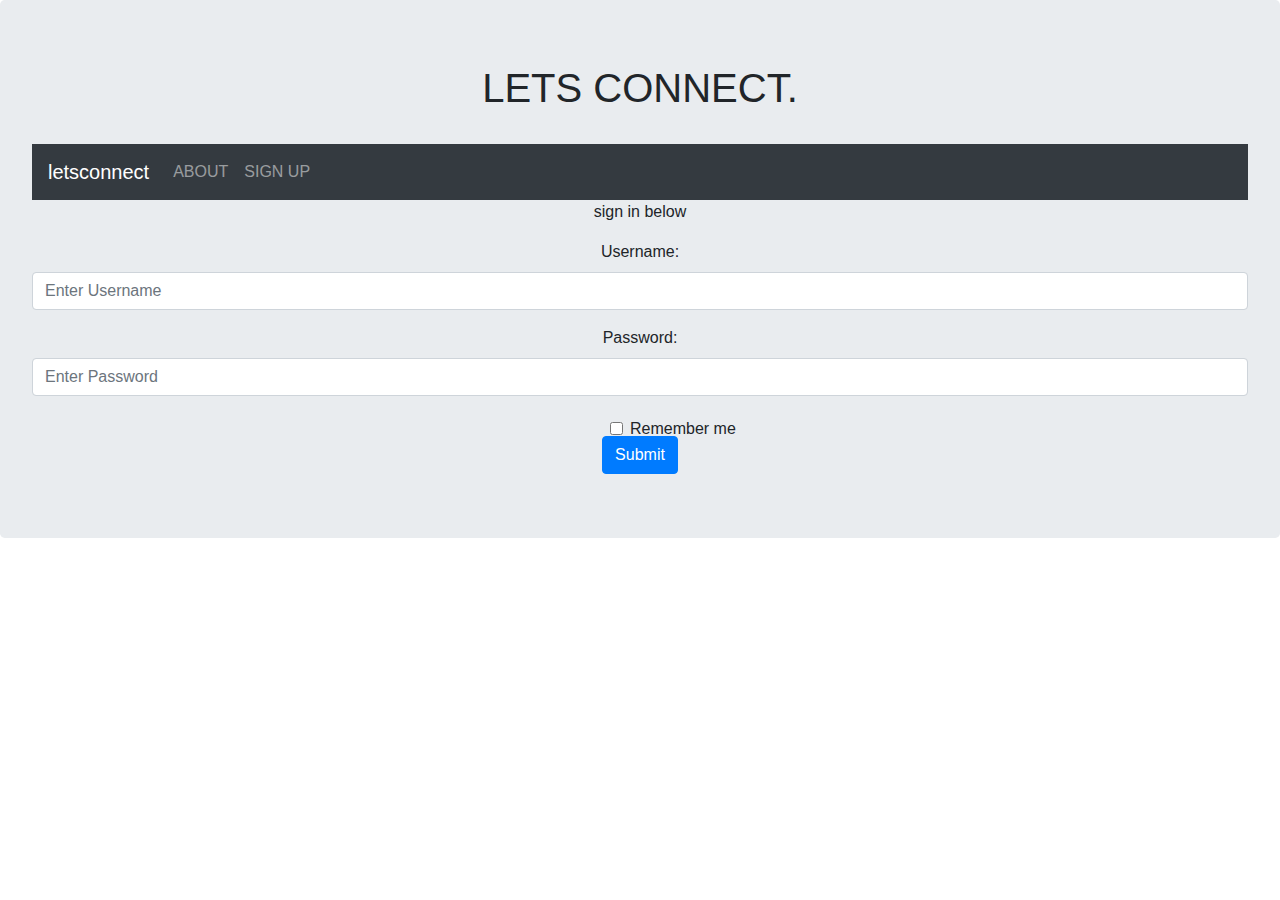
==== index.html @ cfa11b35 "update" ====
<!DOCTYPE html>
<html lang="en">
<html>

<head>
	<title>We Connect </title>
	<meta charset="utf-8">
	<meta name="viewport" content="width = device-width, initial-scale=1">
	<link href="https://maxcdn.bootstrapcdn.com/bootstrap/4.0.0/css/bootstrap.min.css" rel="stylesheet">
	<link rel="stylesheet" type="text/css" href="stylesheet/Style.css">
</head>

<body id="BackgroundImage">
	<div id="resize" class="jumbotron text-center">
		<h1>LETS CONNECT.</h1>
		<br>
		<nav class="navbar navbar-expand-sm bg-dark navbar-dark">
			<a class="navbar-brand" href="#">letsconnect</a>
			<ul class="navbar-nav">
				<li class="nav-item">
					<a class="nav-link" href="Home.html"> ABOUT</a>
				</li>
				<li class="nav-item">
					<a class="nav-link" href="SignUp.html">SIGN UP</a>
				</li>
			</ul>
		</nav>
		<div>
			<div id="signin">
				<form id="Form" action="#">
					<p>sign in below</p>
					<div class="form-group">
						<label for="username">Username:</label>
						<input type="text" class="form-control" id="username" placeholder="Enter Username" name="Username">
					</div>
					<div class="form-group">
						<label for="pwd">Password:</label>
						<input type="password" class="form-control" id="pwd" placeholder="Enter Password" name="pswd">
					</div>
					<div id="RememberMe" class="form-check">
						<label class="form-check-input">
							<input class="form-check-input" type="checkbox" name="remember">Remember me </label>
					</div>
					<br>
					<div>
						<button type="submit" class="btn btn-primary"> Submit </button>
					</div>
				</form>
			</div>
		</div>
</body>

</html>
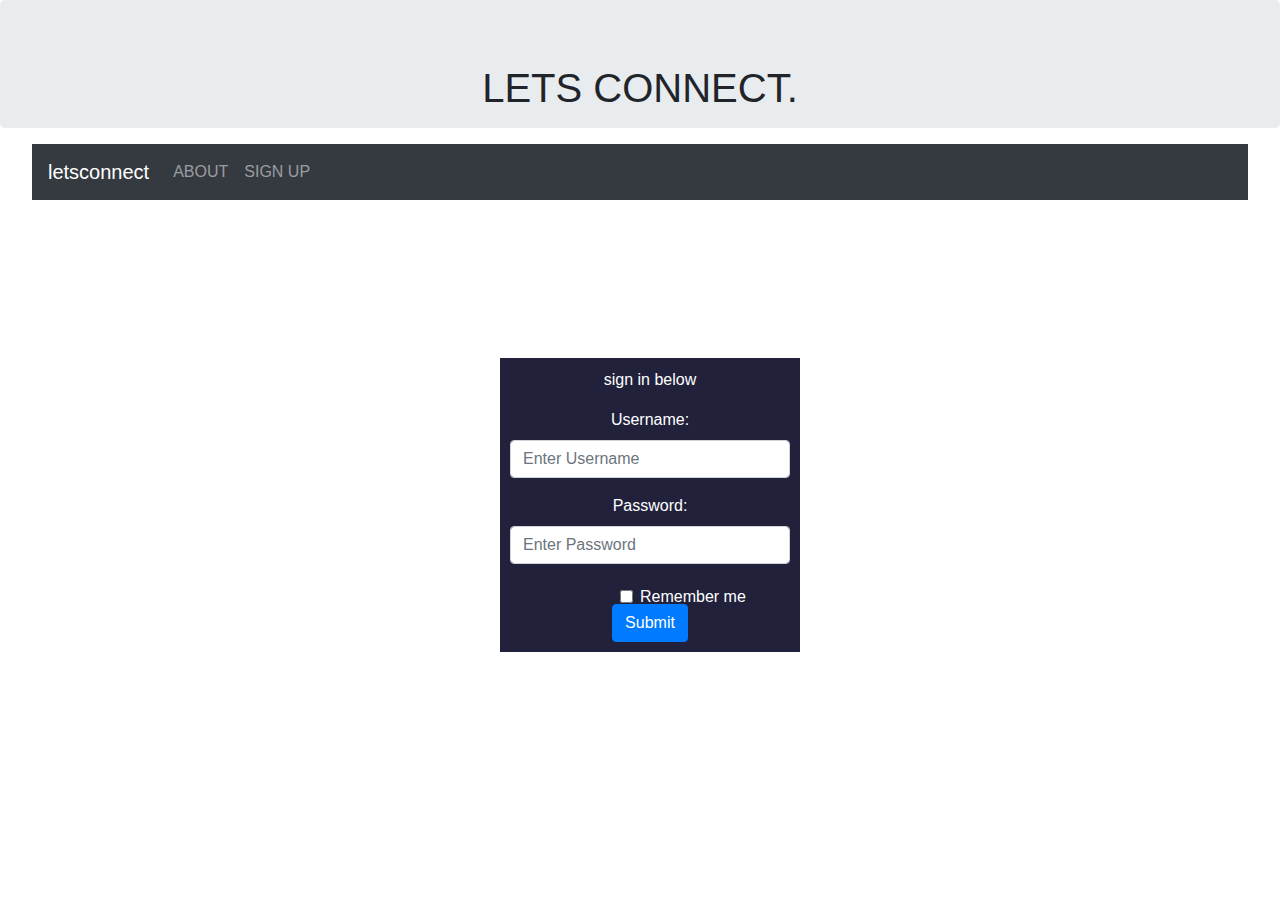
==== commit cb400f74: "update;git pages" ====
--- a/index.html
+++ b/index.html
@@ -1,53 +1,46 @@
 <!DOCTYPE html>
 <html lang="en">
 <html>
-
 <head>
 	<title>We Connect </title>
-	<meta charset="utf-8">
-	<meta name="viewport" content="width = device-width, initial-scale=1">
-	<link href="https://maxcdn.bootstrapcdn.com/bootstrap/4.0.0/css/bootstrap.min.css" rel="stylesheet">
-	<link rel="stylesheet" type="text/css" href="stylesheet/Style.css">
+	<meta charset = "utf-8">
+	<meta name = "viewport" content = "width = device-width, initial-scale=1">
+	<link  href = "https://maxcdn.bootstrapcdn.com/bootstrap/4.0.0/css/bootstrap.min.css" rel = "stylesheet">
+	<link rel="stylesheet" type="text/css" href="stylesheet/style.css">
 </head>
-
-<body id="BackgroundImage">
+<body id="ground">
 	<div id="resize" class="jumbotron text-center">
-		<h1>LETS CONNECT.</h1>
-		<br>
+		<h1>LETS CONNECT.</h1><br>
+		<!-- horizontalnavigation bar -->
 		<nav class="navbar navbar-expand-sm bg-dark navbar-dark">
 			<a class="navbar-brand" href="#">letsconnect</a>
 			<ul class="navbar-nav">
-				<li class="nav-item">
-					<a class="nav-link" href="Home.html"> ABOUT</a>
-				</li>
-				<li class="nav-item">
-					<a class="nav-link" href="SignUp.html">SIGN UP</a>
-				</li>
+				<li class="nav-item"><a class="nav-link" href="Home.html"> ABOUT</a></li>
+				<li class="nav-item"><a class="nav-link" href="SignUp.html">SIGN UP</a></li>
 			</ul>
-		</nav>
-		<div>
-			<div id="signin">
-				<form id="Form" action="#">
-					<p>sign in below</p>
-					<div class="form-group">
-						<label for="username">Username:</label>
-						<input type="text" class="form-control" id="username" placeholder="Enter Username" name="Username">
-					</div>
-					<div class="form-group">
-						<label for="pwd">Password:</label>
-						<input type="password" class="form-control" id="pwd" placeholder="Enter Password" name="pswd">
-					</div>
-					<div id="RememberMe" class="form-check">
-						<label class="form-check-input">
-							<input class="form-check-input" type="checkbox" name="remember">Remember me </label>
-					</div>
-					<br>
-					<div>
-						<button type="submit" class="btn btn-primary"> Submit </button>
-					</div>
-				</form>
-			</div>
+		</nav>		
+	<div > 
+		<!-- sign in form -->
+		<div id="signin">
+			<form id="Form" action="#">
+				<p>sign in below</p>
+				<div class="form-group">
+					<label for="username">Username:</label>
+					<input type="text" class="form-control"  id="username" placeholder="Enter Username" name="Username">
+				</div>
+				<div class="form-group">
+					<label for="pwd">Password:</label>
+					<input type="password" class="form-control" id="pwd" placeholder="Enter Password" name="pswd">	
+				</div>
+				<div id="RememberMe" class="form-check">
+					<label class="form-check-input">
+						<input class="form-check-input" type="checkbox" name="remember">Remember me </label>
+				</div><br>
+				<div>
+					<button type="submit" class="btn btn-primary"> Submit </button>
+			    </div>
+			</form>
 		</div>
+	</div>
 </body>
-
 </html>--- a/stylesheet/style.css
+++ b/stylesheet/style.css
@@ -0,0 +1,54 @@
+/*for the forms the sign up,registration and sign in */
+#signin 
+{
+	background-color: rgba(11, 11, 41, 0.911);
+    width: 300px;
+    padding: 10px;
+    margin: 10px;
+    position: absolute;
+    top: 55%;
+    left: 50%;
+    transform: translate(-50%,-50%);
+		}
+/*adjusting the nav bar*/
+#vertical{ 
+            position: fixed;
+            height: 100%;
+            overflow: auto;
+            display: block;
+         }
+#brand{ color: white;
+}
+#navba{ width:100px;
+        background-color: grey;
+        list-style-type: none;
+
+}
+/*resizes the jumbotron*/
+#resize{ height: 100px;}
+/*for the container/area below the jumbotron*
+#BackgroundColor{ background-color: grey;}
+ /*for the index page background picture to overide bootstap*/
+#ground {background-image:url(static/image.jpg);
+	     background-size: cover;
+		}
+/*for the sign in form;the cor was too dull */
+#Form{color: white;}
+/*the remember me checkbox was too dull*/
+#RememberMe{color:white;}
+/*so that text inside forms esp lables can pop*/
+#Text{ color:white;}
+
+/*for the input style in the sign up form*/
+#myinput{
+    border: 2px solid
+    rgb(45, 59, 70);
+    border-radius: 10px;
+    outline: none;
+    background-color:whitesmoke;
+    width:80%;
+    height:20px;
+     }
+
+#bodycolor{background-color: grey;
+}
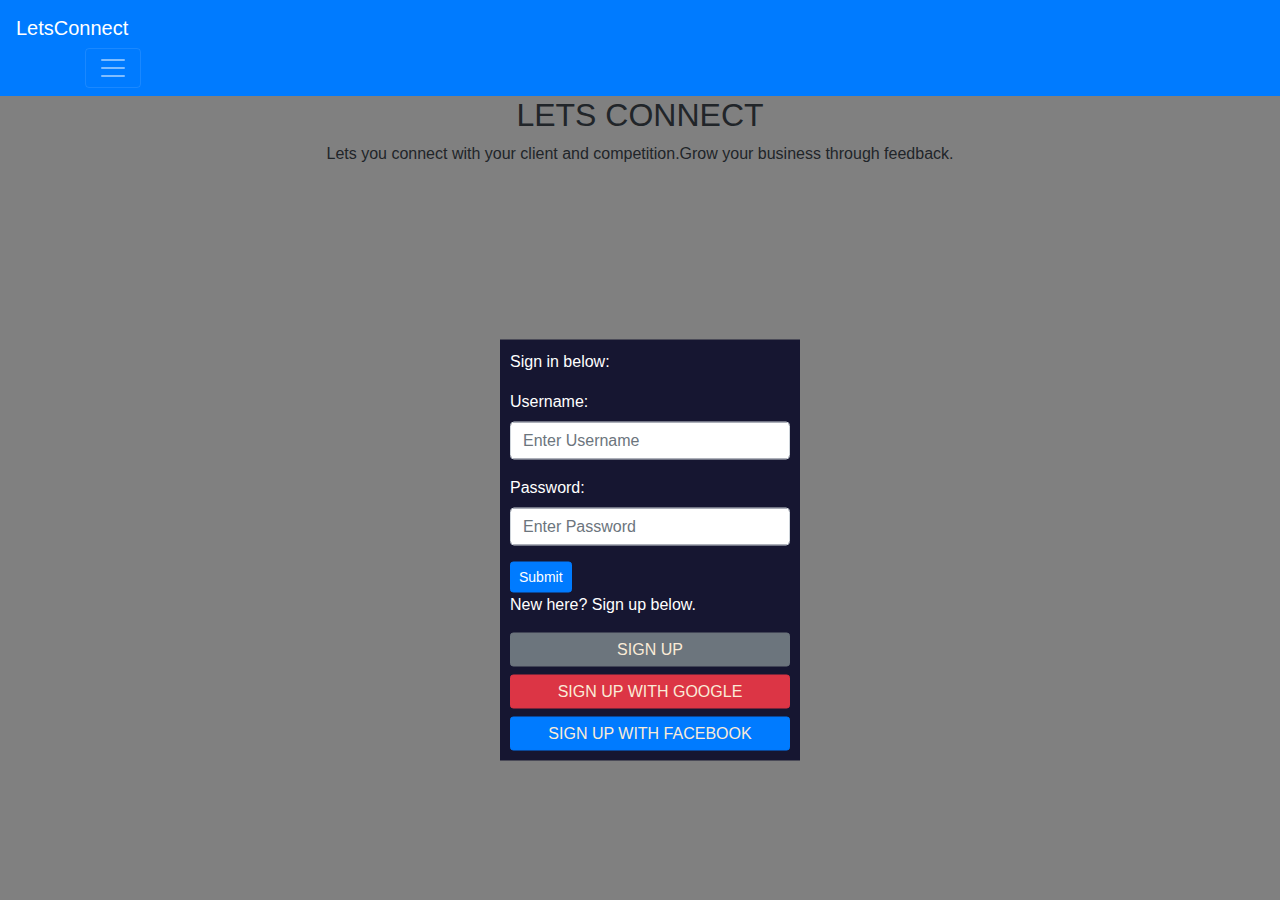
==== commit cbb8e1b5: "update" ====
--- a/index.html
+++ b/index.html
@@ -2,45 +2,66 @@
 <html lang="en">
 <html>
 <head>
-	<title>We Connect </title>
-	<meta charset = "utf-8">
-	<meta name = "viewport" content = "width = device-width, initial-scale=1">
-	<link  href = "https://maxcdn.bootstrapcdn.com/bootstrap/4.0.0/css/bootstrap.min.css" rel = "stylesheet">
-	<link rel="stylesheet" type="text/css" href="stylesheet/style.css">
+    <title>LetsConnect</title>
+    <meta charset="utf-8">
+    <meta name="viewport" content="width = device-width, initial-scale=1">
+    <!-- bootstrap CSS -->
+    <link href="https://maxcdn.bootstrapcdn.com/bootstrap/4.0.0/css/bootstrap.min.css" rel="stylesheet">
+    <!-- custom CSS -->
+    <link rel="stylesheet" type="text/css" href="stylesheet/style.css">
+    <!-- font awesome CSS -->
+    <link href="https://maxcdn.bootstrapcdn.com/font-awesome/4.7.0/css/font-awesome.min.css" rel="stylesheet" integrity="sha384-wvfXpqpZZVQGK6TAh5PVlGOfQNHSoD2xbE+QkPxCAFlNEevoEH3Sl0sibVcOQVnN"
+        crossorigin="anonymous">
 </head>
-<body id="ground">
-	<div id="resize" class="jumbotron text-center">
-		<h1>LETS CONNECT.</h1><br>
-		<!-- horizontalnavigation bar -->
-		<nav class="navbar navbar-expand-sm bg-dark navbar-dark">
-			<a class="navbar-brand" href="#">letsconnect</a>
-			<ul class="navbar-nav">
-				<li class="nav-item"><a class="nav-link" href="Home.html"> ABOUT</a></li>
-				<li class="nav-item"><a class="nav-link" href="SignUp.html">SIGN UP</a></li>
-			</ul>
-		</nav>		
-	<div > 
-		<!-- sign in form -->
-		<div id="signin">
-			<form id="Form" action="#">
-				<p>sign in below</p>
-				<div class="form-group">
-					<label for="username">Username:</label>
-					<input type="text" class="form-control"  id="username" placeholder="Enter Username" name="Username">
-				</div>
-				<div class="form-group">
-					<label for="pwd">Password:</label>
-					<input type="password" class="form-control" id="pwd" placeholder="Enter Password" name="pswd">	
-				</div>
-				<div id="RememberMe" class="form-check">
-					<label class="form-check-input">
-						<input class="form-check-input" type="checkbox" name="remember">Remember me </label>
-				</div><br>
-				<div>
-					<button type="submit" class="btn btn-primary"> Submit </button>
-			    </div>
-			</form>
-		</div>
-	</div>
-</body>
-</html>+
+<body id="bodycolor">
+    <header class="navbar navbar-toggleable-md navbar-dark bg-primary bg-faded"><a class="navbar-brand" href="#">LetsConnect</a>
+        <nav class="container w-100">
+            <button class="navbar-toggler navbar-toggler-right" type="button" data-toggle="collapse" data-target="#navbarSupportedContent"
+                aria-controls="navbarSupportedContent" aria-expanded="false" aria-label="Toggle navigation">
+                <span class="navbar-toggler-icon"></span>
+            </button>
+            
+            <div class="collapse navbar-collapse" id="navbarSupportedContent">
+                <ul class="navbar-nav mr-auto">
+                    <li class="nav-item active">
+                        <a class="nav-link" href="#">Home
+                            <span class="sr-only">(current)</span>
+                        </a>
+                    </li>
+                </ul>
+            </div>
+        </nav>
+    </header>
+    <!-- heading -->
+    <div id="myhead" >
+        <!-- add font and change color -->
+        <h2>LETS CONNECT</h2>
+        <p>
+            Lets you connect with your client and competition.Grow your business through feedback.
+        </p>
+    </div>
+    <!-- signin section -->
+    <div id="signin">
+        <form id="Form" action="#">
+            <p>Sign in below:</p>
+            <div class="form-group">
+                <label for="username">Username:</label>
+                <input type="text" class="form-control" id="username" placeholder="Enter Username" name="Username">
+            </div>
+            <div class="form-group">
+                <label for="pwd">Password:</label>
+                <input type="password" class="form-control" id="pwd" placeholder="Enter Password" name="pswd">
+            </div>
+            <div>
+                <button type="submit" class="btn btn-sm btn-primary"> Submit </button><br>
+            </div>
+            <div>
+                <p>New here? Sign up below.</p>
+                <button type="button" class="btn btn-secondary btn-sm btn-block"><a id="button"href="#">SIGN UP</a></button>
+                <button type="button" class="btn btn-danger btn-sm btn-block"><a id="button" href="#">SIGN UP WITH GOOGLE</a></button>
+                <button type="button" class="btn btn-primary btn-sm btn-block"><a id="button" href="#">SIGN UP WITH FACEBOOK</a></button>
+            </div>
+        </form>
+    </div>
+
--- a/stylesheet/style.css
+++ b/stylesheet/style.css
@@ -6,7 +6,7 @@
     padding: 10px;
     margin: 10px;
     position: absolute;
-    top: 55%;
+    top: 60%;
     left: 50%;
     transform: translate(-50%,-50%);
 		}
@@ -29,10 +29,15 @@
 /*for the container/area below the jumbotron*
 #BackgroundColor{ background-color: grey;}
  /*for the index page background picture to overide bootstap*/
-#ground {background-image:url(static/image.jpg);
-	     background-size: cover;
+#ground {background-image:url(../static/images.jpg);
+         background-size: cover;
+         background-repeat: no-repeat;
+         background-position: center;
+         margin: 0;
+         height: 100%;
+        
 		}
-/*for the sign in form;the cor was too dull */
+/*for the sign in form;the color was too dull */
 #Form{color: white;}
 /*the remember me checkbox was too dull*/
 #RememberMe{color:white;}
@@ -52,3 +57,11 @@
 
 #bodycolor{background-color: grey;
 }
+/* for the buttons in sign in */
+#button{
+    text-align: center;
+    color: antiquewhite;
+    font-size: 16px;
+}
+/* styling the heading */
+#myhead{ text-align: center;}
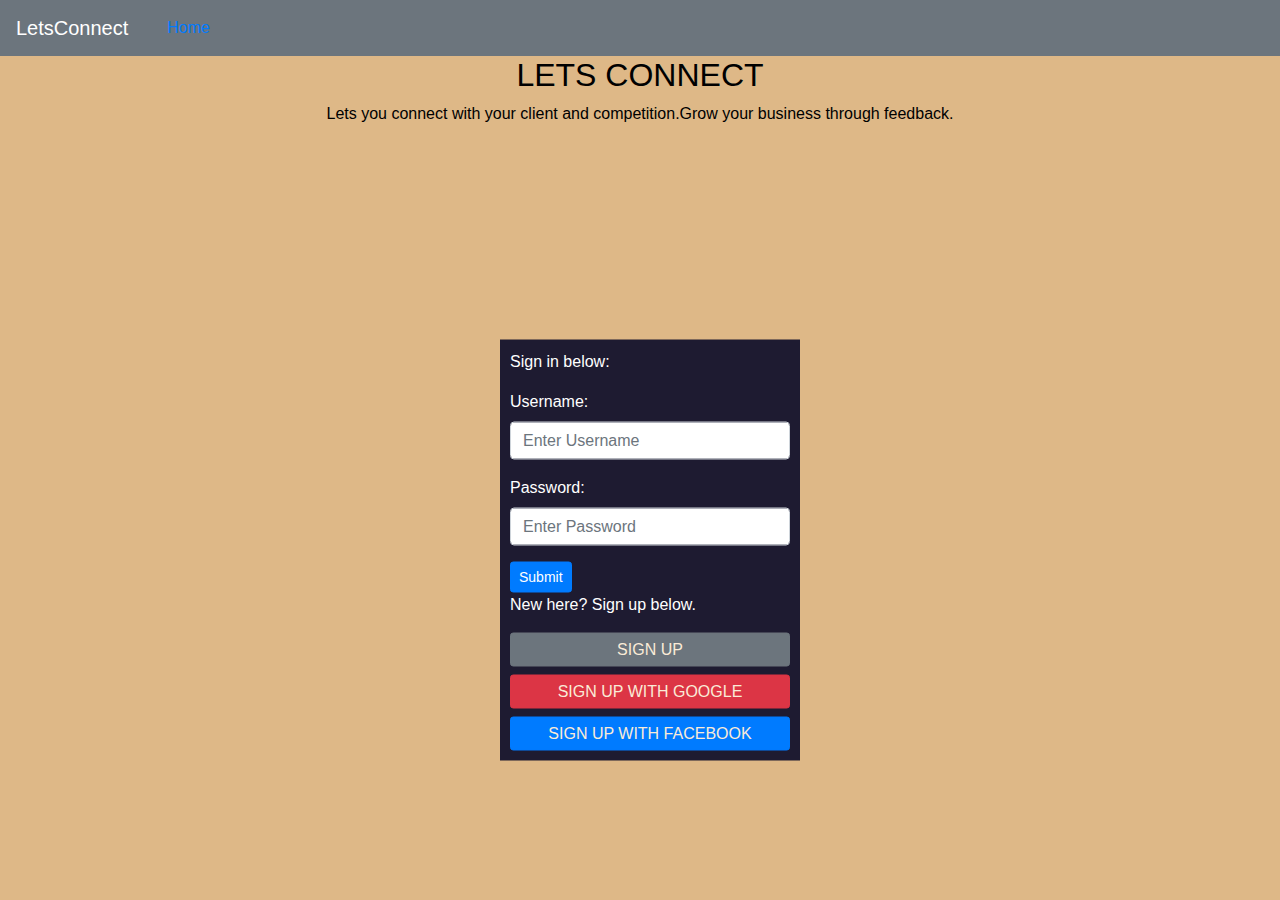
==== commit f425bef6: "update" ====
--- a/index.html
+++ b/index.html
@@ -10,28 +10,19 @@
     <!-- custom CSS -->
     <link rel="stylesheet" type="text/css" href="stylesheet/style.css">
     <!-- font awesome CSS -->
-    <link href="https://maxcdn.bootstrapcdn.com/font-awesome/4.7.0/css/font-awesome.min.css" rel="stylesheet" integrity="sha384-wvfXpqpZZVQGK6TAh5PVlGOfQNHSoD2xbE+QkPxCAFlNEevoEH3Sl0sibVcOQVnN"
-        crossorigin="anonymous">
+    <link rel="stylesheet" href="https://cdnjs.cloudflare.com/ajax/libs/font-awesome/4.7.0/css/font-awesome.min.css">
+    
 </head>
 
 <body id="bodycolor">
-    <header class="navbar navbar-toggleable-md navbar-dark bg-primary bg-faded"><a class="navbar-brand" href="#">LetsConnect</a>
+    <header class="navbar navbar-expand-sm dark bg-secondary bg-faded"><a class="navbar-brand" id="brand" href="#">LetsConnect</a>
         <nav class="container w-100">
-            <button class="navbar-toggler navbar-toggler-right" type="button" data-toggle="collapse" data-target="#navbarSupportedContent"
-                aria-controls="navbarSupportedContent" aria-expanded="false" aria-label="Toggle navigation">
-                <span class="navbar-toggler-icon"></span>
-            </button>
-            
-            <div class="collapse navbar-collapse" id="navbarSupportedContent">
-                <ul class="navbar-nav mr-auto">
-                    <li class="nav-item active">
-                        <a class="nav-link" href="#">Home
-                            <span class="sr-only">(current)</span>
-                        </a>
-                    </li>
-                </ul>
-            </div>
-        </nav>
+            <ul class="navbar-nav mr-auto">
+                <li class="nav-item active">
+                    <a class="nav-link" href="#">Home<span class="sr-only">(current)</span></a>
+                </li>
+            </ul>
+        </nav>                   
     </header>
     <!-- heading -->
     <div id="myhead" >
@@ -58,7 +49,7 @@
             </div>
             <div>
                 <p>New here? Sign up below.</p>
-                <button type="button" class="btn btn-secondary btn-sm btn-block"><a id="button"href="#">SIGN UP</a></button>
+                <button type="button" class="btn btn-secondary btn-sm btn-block"><a id="button" href="signup.html">SIGN UP</a></button>
                 <button type="button" class="btn btn-danger btn-sm btn-block"><a id="button" href="#">SIGN UP WITH GOOGLE</a></button>
                 <button type="button" class="btn btn-primary btn-sm btn-block"><a id="button" href="#">SIGN UP WITH FACEBOOK</a></button>
             </div>
--- a/stylesheet/style.css
+++ b/stylesheet/style.css
@@ -9,34 +9,16 @@
     top: 60%;
     left: 50%;
     transform: translate(-50%,-50%);
-		}
-/*adjusting the nav bar*/
-#vertical{ 
-            position: fixed;
-            height: 100%;
-            overflow: auto;
-            display: block;
-         }
+        }
+        /* the logo color */
+
 #brand{ color: white;
 }
-#navba{ width:100px;
-        background-color: grey;
-        list-style-type: none;
+/* dashboard background */
+#dash{background-color: grey;
+}
 
-}
-/*resizes the jumbotron*/
-#resize{ height: 100px;}
-/*for the container/area below the jumbotron*
-#BackgroundColor{ background-color: grey;}
- /*for the index page background picture to overide bootstap*/
-#ground {background-image:url(../static/images.jpg);
-         background-size: cover;
-         background-repeat: no-repeat;
-         background-position: center;
-         margin: 0;
-         height: 100%;
-        
-		}
+
 /*for the sign in form;the color was too dull */
 #Form{color: white;}
 /*the remember me checkbox was too dull*/
@@ -54,8 +36,8 @@
     width:80%;
     height:20px;
      }
-
-#bodycolor{background-color: grey;
+ /* backgroundcolor */
+#bodycolor{background-color:burlywood;
 }
 /* for the buttons in sign in */
 #button{
@@ -64,4 +46,27 @@
     font-size: 16px;
 }
 /* styling the heading */
-#myhead{ text-align: center;}
+#myhead{ text-align: center;
+        color:black;           
+}
+#listedit{ list-style-type: none;
+
+
+}
+
+
+/*adjusting the nav bar*/
+/* #vertical{ 
+            position: fixed;
+            height: 100%;
+            overflow: auto;
+            display: block;
+         } */
+
+#navba{ width:100px;
+        background-color: grey;
+        list-style-type: none;
+
+}
+
+
